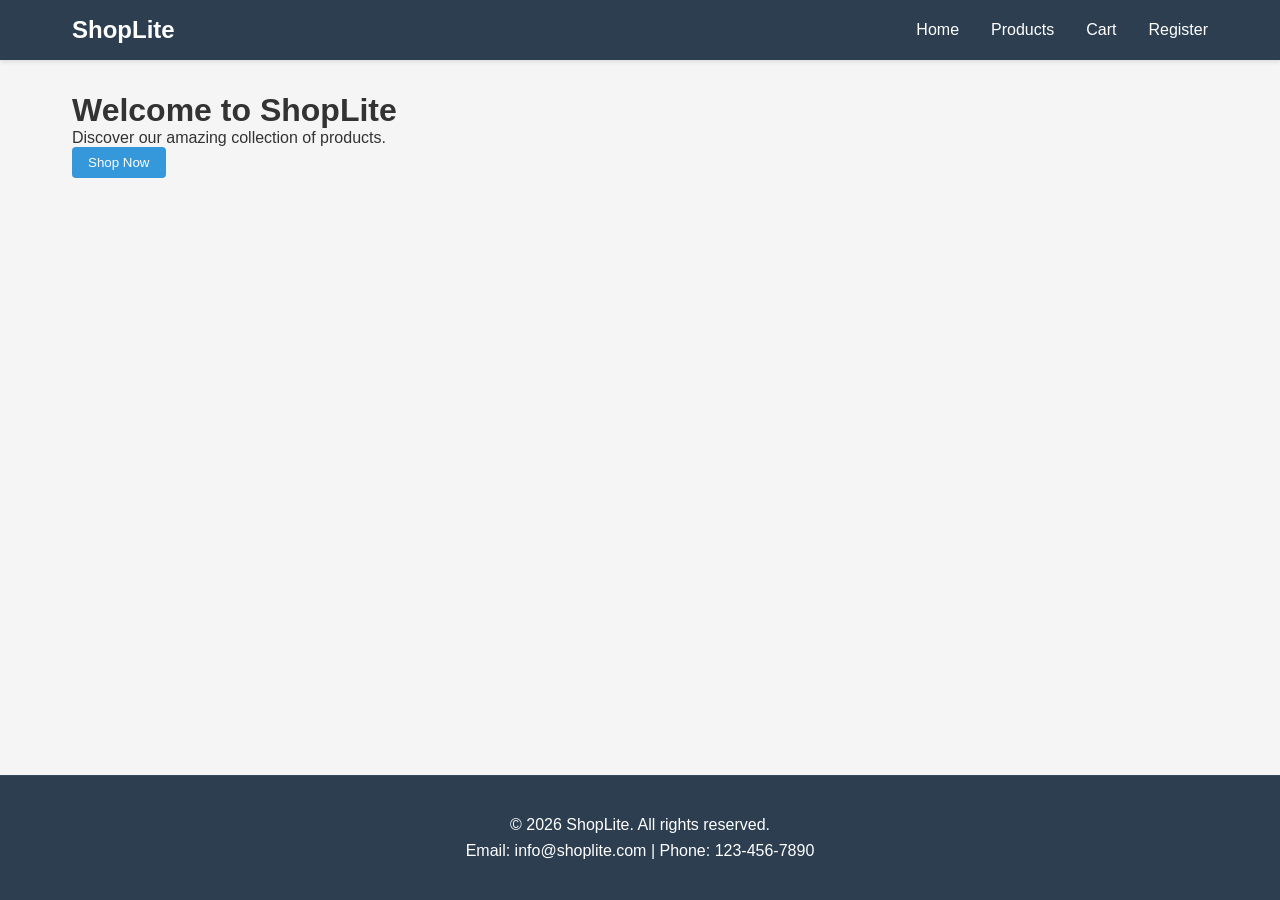
==== index.html @ b15382a5 "init project and basic folder structure" ====
<!DOCTYPE html>
<html lang="en">
<head>
    <meta charset="UTF-8">
    <meta name="viewport" content="width=device-width, initial-scale=1.0">
    <title>ShopLite - Home</title>
    <link rel="stylesheet" href="css/style.css">
</head>
<body>
    <header>
        <nav>
            <a href="index.html" class="logo">ShopLite</a>
            <ul>
                <li><a href="index.html">Home</a></li>
                <li><a href="product.html">Products</a></li>
                <li><a href="cart.html">Cart</a></li>
                <li><a href="register.html">Register</a></li>
            </ul>
        </nav>
    </header>

    <main>
        <h1>Welcome to ShopLite</h1>
        <p>Discover our amazing collection of products.</p>
        <a href="product.html"><button>Shop Now</button></a>
    </main>

    <footer>
        <p>&copy; 2026 ShopLite. All rights reserved.</p>
        <p>Email: info@shoplite.com | Phone: 123-456-7890</p>
    </footer>
</body>
</html>
---- css/style.css ----
* {
  margin: 0;
  padding: 0;
  box-sizing: border-box;
}

body {
  font-family: 'Segoe UI', Tahoma, Geneva, Verdana, sans-serif;
  color: #333;
  background-color: #f5f5f5;
  display: flex;
  flex-direction: column;
  min-height: 100vh;
}

/* Header and Navigation */
header {
  background-color: #2c3e50;
  color: white;
  padding: 0;
  box-shadow: 0 2px 4px rgba(0,0,0,0.1);
}

nav {
  display: flex;
  justify-content: space-between;
  align-items: center;
  padding: 1rem 2rem;
  max-width: 1200px;
  margin: 0 auto;
  width: 100%;
}

.logo {
  font-size: 1.5rem;
  font-weight: bold;
  text-decoration: none;
  color: white;
}

nav ul {
  list-style: none;
  display: flex;
  gap: 2rem;
}

nav a {
  color: white;
  text-decoration: none;
  transition: color 0.3s;
}

nav a:hover {
  color: #3498db;
}

/* Main Content */
main {
  flex: 1;
  padding: 2rem;
  max-width: 1200px;
  margin: 0 auto;
  width: 100%;
}

/* Footer */
footer {
  background-color: #2c3e50;
  color: white;
  padding: 2rem;
  margin-top: 2rem;
  text-align: center;
  border-top: 1px solid #34495e;
}

footer p {
  margin: 0.5rem 0;
}

/* Common Utilities */
.container {
  max-width: 1200px;
  margin: 0 auto;
}

button {
  padding: 0.5rem 1rem;
  background-color: #3498db;
  color: white;
  border: none;
  border-radius: 4px;
  cursor: pointer;
  transition: background-color 0.3s;
}

button:hover {
  background-color: #2980b9;
}
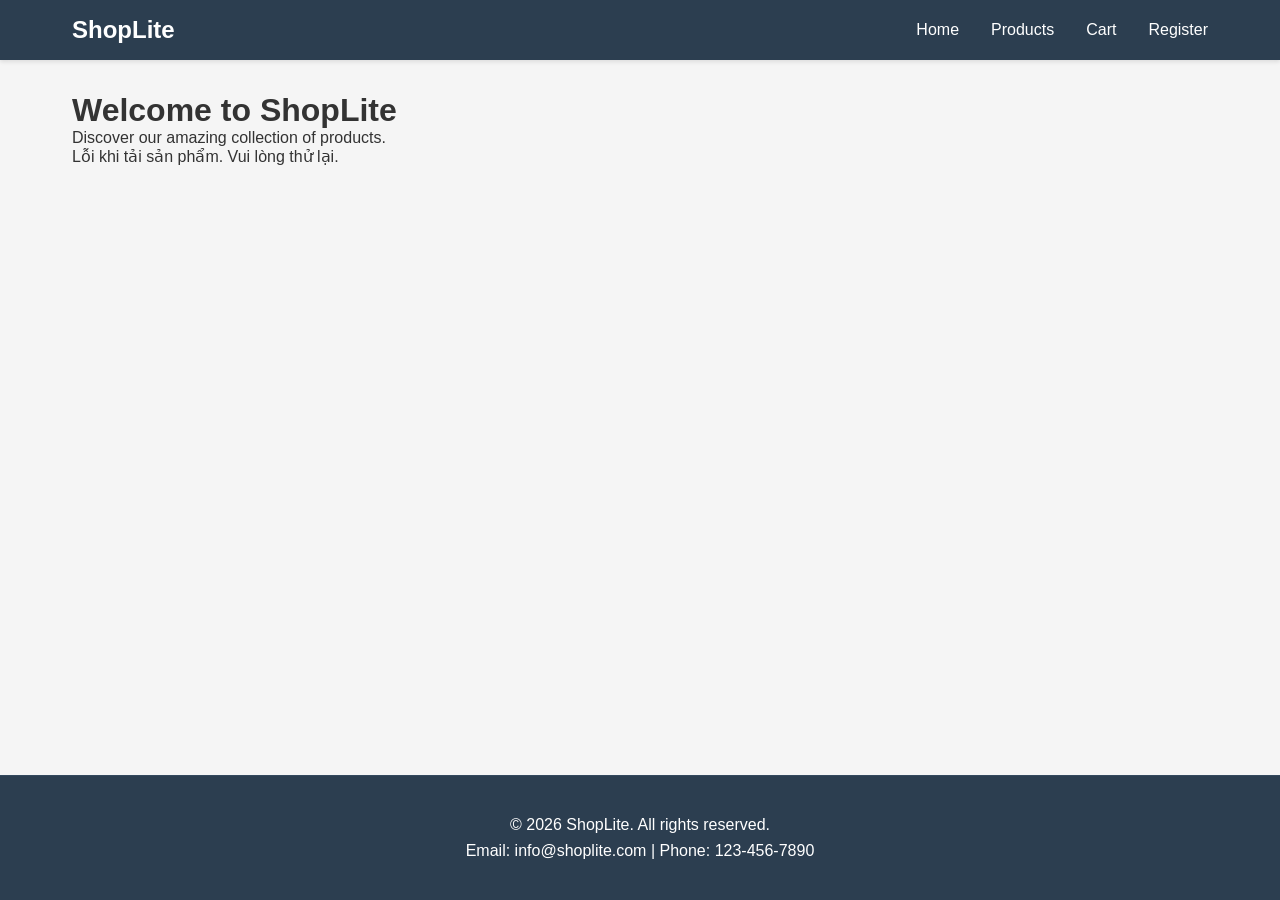
==== commit 29142c41: "feat: fetch and render products list on home page" ====
--- a/index.html
+++ b/index.html
@@ -22,12 +22,14 @@
     <main>
         <h1>Welcome to ShopLite</h1>
         <p>Discover our amazing collection of products.</p>
-        <a href="product.html"><button>Shop Now</button></a>
+        <div id="products-container" class="products-grid"></div>
     </main>
 
     <footer>
         <p>&copy; 2026 ShopLite. All rights reserved.</p>
         <p>Email: info@shoplite.com | Phone: 123-456-7890</p>
     </footer>
+
+    <script src="js/home.js"></script>
 </body>
 </html>
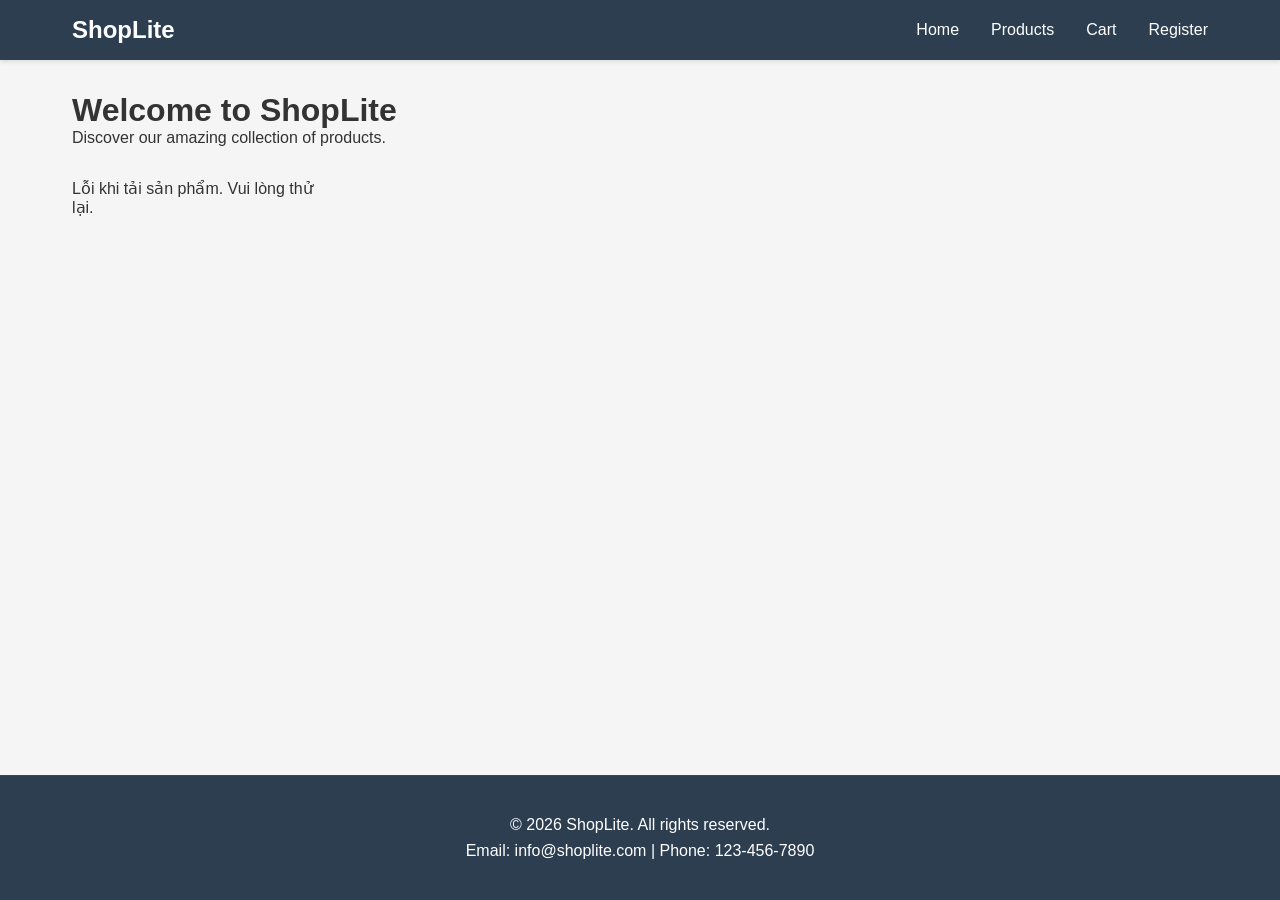
==== commit 289cf2be: "style: make layouts responsive for mobile devices" ====
--- a/index.html
+++ b/index.html
@@ -10,7 +10,11 @@
     <header>
         <nav>
             <a href="index.html" class="logo">ShopLite</a>
-            <ul>
+            <button class="hamburger" id="hamburger-btn">
+                <img class="menu-icon" src="assets/icons/menu-bar.png" alt="Menu">
+                <img class="close-icon" src="assets/icons/cross.png" alt="Close">
+            </button>
+            <ul class="nav-menu" id="nav-menu">
                 <li><a href="index.html">Home</a></li>
                 <li><a href="product.html">Products</a></li>
                 <li><a href="cart.html">Cart</a></li>
@@ -30,6 +34,7 @@
         <p>Email: info@shoplite.com | Phone: 123-456-7890</p>
     </footer>
 
+    <script src="js/menu.js"></script>
     <script src="js/home.js"></script>
 </body>
 </html>
--- a/css/style.css
+++ b/css/style.css
@@ -19,6 +19,9 @@
   color: white;
   padding: 0;
   box-shadow: 0 2px 4px rgba(0,0,0,0.1);
+  position: sticky;
+  top: 0;
+  z-index: 100;
 }
 
 nav {
@@ -29,6 +32,7 @@
   max-width: 1200px;
   margin: 0 auto;
   width: 100%;
+  position: relative;
 }
 
 .logo {
@@ -36,6 +40,7 @@
   font-weight: bold;
   text-decoration: none;
   color: white;
+  z-index: 101;
 }
 
 nav ul {
@@ -52,6 +57,45 @@
 
 nav a:hover {
   color: #3498db;
+}
+
+/* Hamburger Menu */
+.hamburger {
+  display: none;
+  flex-direction: column;
+  background: none;
+  border: none;
+  cursor: pointer;
+  padding: 0;
+  gap: 5px;
+  z-index: 102;
+}
+
+.hamburger img {
+  width: 25px;
+  height: 25px;
+    brightness: 100%;
+  transition: opacity 0.3s ease;
+}
+
+.menu-icon {
+  display: block;
+}
+
+.close-icon {
+  display: none;
+}
+
+.hamburger.active .menu-icon {
+  display: none;
+}
+
+.hamburger.active .close-icon {
+  display: block;
+}
+
+.nav-menu {
+  display: flex;
 }
 
 /* Main Content */
@@ -94,5 +138,538 @@
 }
 
 button:hover {
-  background-color: #2980b9;
-}
+  /* background-color: #2980b9; */
+}
+
+/* Products Grid Layout */
+.products-grid {
+  display: grid;
+  grid-template-columns: repeat(auto-fill, minmax(250px, 1fr));
+  gap: 2rem;
+  margin-top: 2rem;
+}
+
+.product-link {
+  text-decoration: none;
+  color: inherit;
+  transition: transform 0.3s;
+}
+
+.product-link:hover {
+  transform: translateY(-5px);
+}
+
+.product-card {
+  background-color: white;
+  border-radius: 8px;
+  overflow: hidden;
+  box-shadow: 0 2px 8px rgba(0,0,0,0.1);
+  transition: box-shadow 0.3s;
+  display: flex;
+  flex-direction: column;
+  height: 100%;
+}
+
+.product-card:hover {
+  box-shadow: 0 4px 12px rgba(0,0,0,0.15);
+}
+
+.product-image {
+  width: 100%;
+  height: 250px;
+  object-fit: contain;
+  padding: 1rem;
+  background-color: #f9f9f9;
+}
+
+.product-title {
+  padding: 1rem 1rem 0.5rem;
+  font-size: 1rem;
+  font-weight: 600;
+  line-height: 1.4;
+  color: #2c3e50;
+  flex-grow: 1;
+  display: -webkit-box;
+  -webkit-line-clamp: 2;
+  -webkit-box-orient: vertical;
+  overflow: hidden;
+}
+
+.product-category {
+  padding: 0 1rem;
+  font-size: 0.85rem;
+  color: #7f8c8d;
+  text-transform: uppercase;
+  letter-spacing: 0.5px;
+}
+
+.product-price {
+  padding: 0.5rem 1rem;
+  font-size: 1.25rem;
+  font-weight: bold;
+  color: #e74c3c;
+}
+
+.btn-add-cart {
+  margin: 1rem;
+  padding: 0.75rem 1rem;
+  background-color: #27ae60;
+  color: white;
+  border: none;
+  border-radius: 4px;
+  font-weight: 600;
+  cursor: pointer;
+  transition: background-color 0.3s;
+}
+
+.btn-add-cart:hover {
+  background-color: #229954;
+}
+
+/* Form Styling */
+.register-form {
+  max-width: 500px;
+  margin: 2rem auto;
+}
+
+.form-group {
+  margin-bottom: 1.5rem;
+  display: flex;
+  flex-direction: column;
+}
+
+.form-group label {
+  margin-bottom: 0.5rem;
+  font-weight: 600;
+  color: #2c3e50;
+}
+
+.form-group input,
+.form-group select,
+.form-group textarea {
+  padding: 0.75rem;
+  border: 1px solid #bdc3c7;
+  border-radius: 4px;
+  font-size: 1rem;
+  font-family: inherit;
+  transition: border-color 0.3s;
+}
+
+.form-group input:focus,
+.form-group select:focus,
+.form-group textarea:focus {
+  outline: none;
+  border-color: #3498db;
+  box-shadow: 0 0 5px rgba(52, 152, 219, 0.3);
+}
+
+/* Product Detail Page Styling */
+.product-detail-content {
+  display: grid;
+  grid-template-columns: 1fr 1fr;
+  gap: 2rem;
+  background-color: white;
+  padding: 2rem;
+  border-radius: 8px;
+  box-shadow: 0 2px 8px rgba(0,0,0,0.1);
+}
+
+.product-detail-image {
+  display: flex;
+  justify-content: center;
+  align-items: center;
+}
+
+.product-detail-image img {
+  max-width: 100%;
+  height: auto;
+  max-height: 500px;
+  object-fit: contain;
+}
+
+.product-detail-info {
+  display: flex;
+  flex-direction: column;
+  gap: 1rem;
+}
+
+.product-detail-info h2 {
+  font-size: 1.75rem;
+  color: #2c3e50;
+  margin-bottom: 0.5rem;
+}
+
+.product-category {
+  padding: 0;
+  font-size: 0.9rem;
+  color: #7f8c8d;
+  text-transform: uppercase;
+}
+
+.product-rating {
+  background-color: #f9f9f9;
+  padding: 1rem;
+  border-radius: 4px;
+}
+
+.product-rating p {
+  margin: 0;
+  color: #2c3e50;
+}
+
+.product-description {
+  border-top: 1px solid #ecf0f1;
+  padding-top: 1rem;
+}
+
+.product-description h3 {
+  font-size: 1.1rem;
+  margin-bottom: 0.5rem;
+  color: #2c3e50;
+}
+
+.product-description p {
+  color: #555;
+  line-height: 1.6;
+}
+
+.btn-back {
+  background-color: #95a5a6;
+  color: white;
+  padding: 0.75rem 1.5rem;
+  border-radius: 4px;
+  text-decoration: none;
+  display: inline-block;
+  transition: background-color 0.3s;
+}
+
+.btn-back:hover {
+  background-color: #7f8c8d;
+}
+
+/* Cart Page Styling */
+.cart-content {
+  background-color: white;
+  padding: 2rem;
+  border-radius: 8px;
+  box-shadow: 0 2px 8px rgba(0,0,0,0.1);
+}
+
+.cart-content table {
+  border-collapse: collapse;
+  margin-bottom: 2rem;
+}
+
+.cart-content th,
+.cart-content td {
+  padding: 1rem;
+  text-align: left;
+  border: 1px solid #ecf0f1;
+}
+
+.cart-content th {
+  background-color: #2c3e50;
+  color: white;
+  font-weight: 600;
+}
+
+.cart-content tr:hover {
+  background-color: #f9f9f9;
+}
+
+.cart-content h2 {
+  margin: 2rem 0 1rem;
+  color: #2c3e50;
+}
+
+.cart-content button,
+.cart-content a button {
+  margin-right: 1rem;
+  margin-bottom: 1rem;
+}
+
+
+
+/* Responsive Design */
+@media (max-width: 768px) {
+  .products-grid {
+    grid-template-columns: repeat(auto-fill, minmax(200px, 1fr));
+    gap: 1rem;
+  }
+
+  main {
+    padding: 1rem;
+  }
+}
+
+/* Mobile Responsive Design */
+@media (max-width: 576px) {
+  /* Header and Navigation */
+  nav {
+    flex-direction: row;
+    justify-content: space-between;
+    padding: 1rem;
+    gap: 0;
+    position: relative;
+  }
+
+  .logo {
+    font-size: 1.25rem;
+    margin-bottom: 0;
+  }
+
+  .hamburger {
+    display: flex;
+    order: 2;
+    margin-left: auto;
+  }
+
+  .nav-menu {
+    position: fixed;
+    top: 0;
+    right: 0;
+    width: 60%;
+    max-width: 300px;
+    height: 100vh;
+    background-color: #2c3e50;
+    flex-direction: column;
+    gap: 0;
+    padding: 6rem 1rem 1rem;
+    transform: translateX(100%);
+    transition: transform 0.3s;
+    z-index: 99;
+    overflow-y: auto;
+  }
+
+  .nav-menu.active {
+    transform: translateX(0);
+  }
+
+  .nav-menu::before {
+    content: '';
+    position: fixed;
+    top: 0;
+    left: 0;
+    width: 100%;
+    height: 100%;
+    z-index: -1;
+    opacity: 0;
+    transition: opacity 0.3s;
+    pointer-events: none;
+  }
+
+  .nav-menu.active::before {
+    opacity: 1;
+    z-index: 98;
+    pointer-events: auto;
+  }
+
+  .nav-menu li, .nav-menu a {
+    position: relative;
+    z-index: 100;
+    pointer-events: auto;
+  }
+
+  nav ul li {
+    width: 100%;
+    margin-bottom: 0.5rem;
+  }
+
+  nav a {
+    display: block;
+    padding: 1rem;
+    border-radius: 4px;
+    transition: background-color 0.3s;
+    text-align: left;
+  }
+
+  nav a:hover {
+    background-color: rgba(52, 152, 219, 0.1);
+    color: white;
+  }
+
+  /* Main Content */
+  main {
+    padding: 1rem;
+    margin: 0;
+  }
+
+  main h1 {
+    font-size: 1.5rem;
+    margin-bottom: 1rem;
+  }
+
+  /* Products Grid - 2 columns on small screens */
+  .products-grid {
+    grid-template-columns: repeat(2, 1fr);
+    gap: 1rem;
+  }
+
+  .product-image {
+    height: 150px;
+  }
+
+  .product-title {
+    font-size: 0.9rem;
+    padding: 0.75rem 0.75rem 0.25rem;
+  }
+
+  .product-price {
+    padding: 0.25rem 0.75rem;
+    font-size: 1rem;
+  }
+
+  .btn-add-cart {
+    margin: 0.75rem;
+    padding: 0.5rem 0.75rem;
+    font-size: 0.9rem;
+  }
+
+  /* Product Detail Page */
+  .product-detail-content {
+    display: flex;
+    flex-direction: column;
+    gap: 1.5rem;
+    padding: 1rem;
+  }
+
+  .product-detail-image {
+    display: flex;
+    justify-content: center;
+    width: 100%;
+  }
+
+  .product-detail-image img {
+    max-width: 100%;
+    height: auto;
+    max-height: 300px;
+    object-fit: contain;
+  }
+
+  .product-detail-info {
+    width: 100%;
+  }
+
+  .product-detail-info h2 {
+    font-size: 1.25rem;
+    margin-bottom: 0.5rem;
+  }
+
+  .product-detail-info h3 {
+    font-size: 1rem;
+    margin: 1rem 0 0.5rem;
+  }
+
+  .product-detail-info p {
+    font-size: 0.9rem;
+    line-height: 1.5;
+  }
+
+  .product-detail-info .btn-add-cart {
+    width: 100%;
+    margin: 1rem 0 0.5rem;
+    padding: 0.75rem;
+  }
+
+  .product-detail-info a {
+    width: 100%;
+  }
+
+  .product-detail-info a .btn-back {
+    width: 100%;
+    display: block;
+    text-align: center;
+    margin: 0;
+  }
+
+  /* Form Styling for Mobile */
+  form {
+    display: flex;
+    flex-direction: column;
+    gap: 1rem;
+  }
+
+  input,
+  textarea,
+  select {
+    width: 100%;
+    padding: 0.75rem;
+    font-size: 1rem;
+    border: 1px solid #bdc3c7;
+    border-radius: 4px;
+    box-sizing: border-box;
+  }
+
+  input:focus,
+  textarea:focus,
+  select:focus {
+    outline: none;
+    border-color: #3498db;
+    box-shadow: 0 0 5px rgba(52, 152, 219, 0.3);
+  }
+
+  form button {
+    width: 100%;
+    padding: 1rem;
+    font-size: 1rem;
+  }
+
+  /* Cart Page Mobile */
+  .cart-content {
+    padding: 1rem;
+  }
+
+  .cart-content table {
+    font-size: 0.85rem;
+    margin-bottom: 1.5rem;
+  }
+
+  .cart-content th,
+  .cart-content td {
+    padding: 0.75rem;
+  }
+
+  .cart-content button,
+  .cart-content a button {
+    display: block;
+    width: 100%;
+    margin-right: 0;
+    margin-bottom: 0.5rem;
+  }
+
+  .cart-content h2 {
+    font-size: 1.25rem;
+  }
+
+  /* Footer */
+  footer {
+    padding: 1rem;
+    font-size: 0.9rem;
+  }
+
+  footer p {
+    margin: 0.25rem 0;
+  }
+
+  /* Prevent horizontal scrollbar */
+  html,
+  body {
+    max-width: 100%;
+    //overflow-x: hidden;
+  }
+
+  /* Single column for very small screens (under 400px) */
+  @media (max-width: 400px) {
+    .products-grid {
+      grid-template-columns: 1fr;
+    }
+
+    nav ul {
+      gap: 0.25rem;
+    }
+
+    .product-image {
+      height: 120px;
+    }
+  }
+}
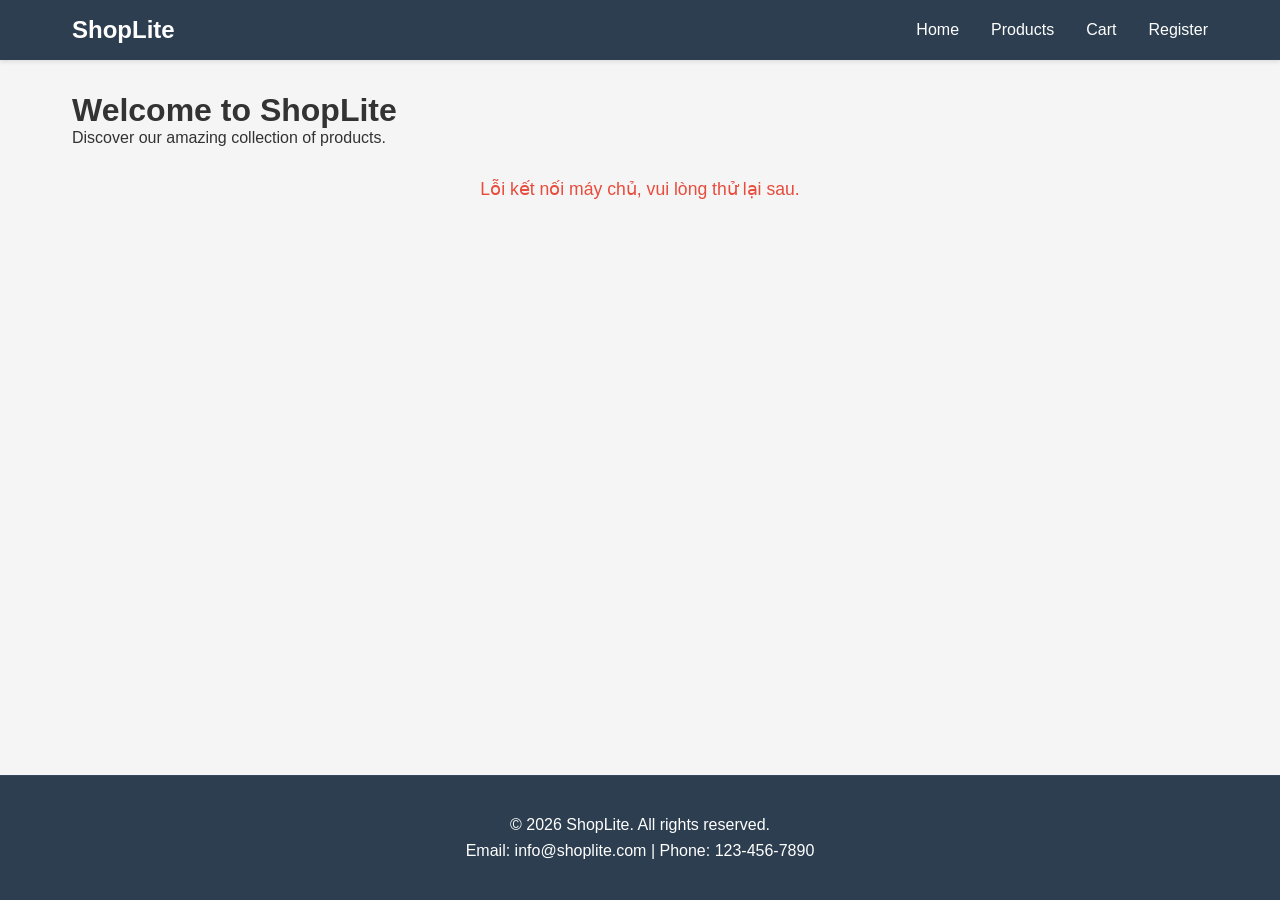
==== commit 33c4acab: "feat: add loading state and UI error handling for API fetches" ====
--- a/index.html
+++ b/index.html
@@ -26,6 +26,9 @@
     <main>
         <h1>Welcome to ShopLite</h1>
         <p>Discover our amazing collection of products.</p>
+        <div id="loading-indicator" style="display: none; padding: 2rem; text-align: center; font-size: 1.1rem; color: #2c3e50;">
+            Đang tải dữ liệu...
+        </div>
         <div id="products-container" class="products-grid"></div>
     </main>
 
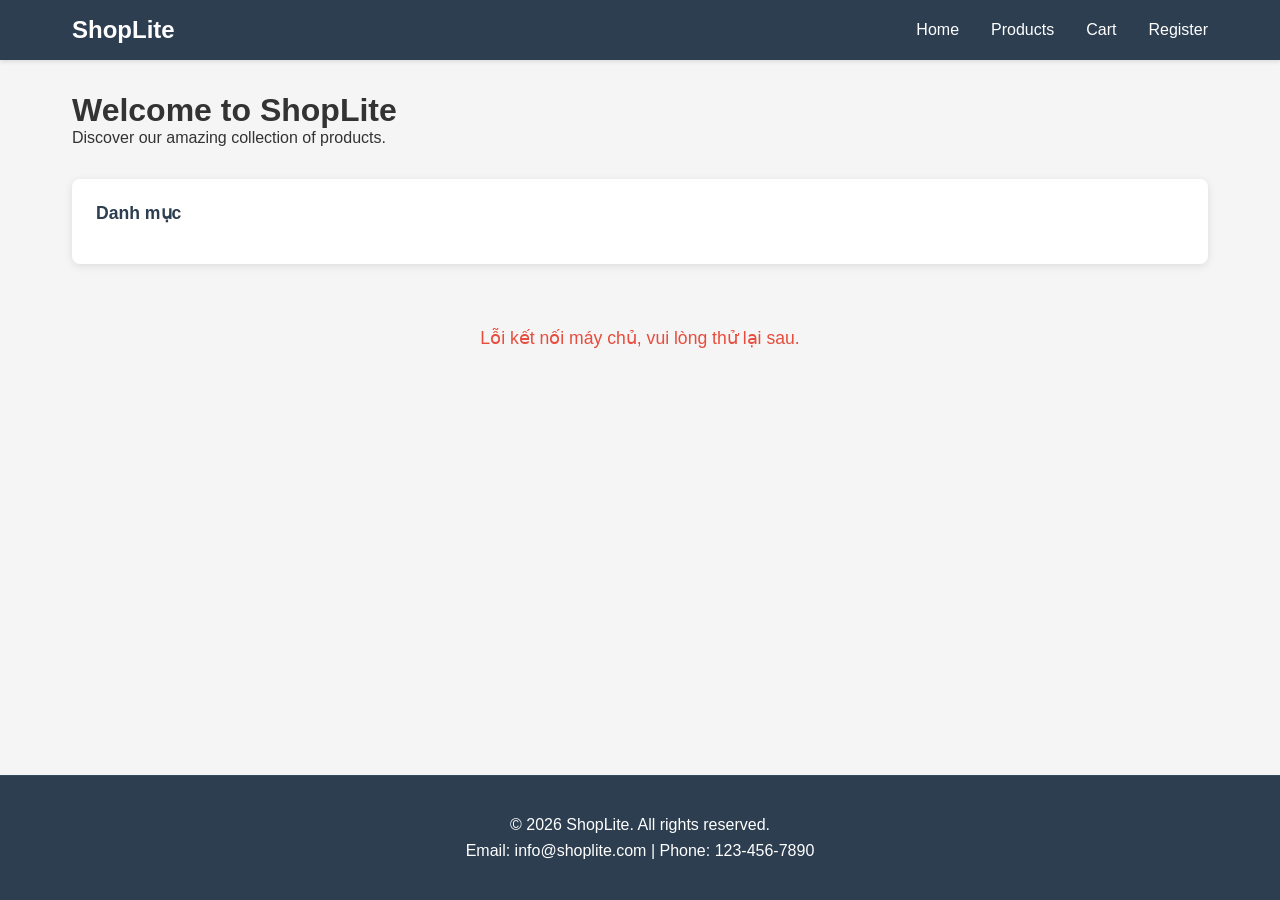
==== commit 6b5d3903: "feat: add category filtering" ====
--- a/index.html
+++ b/index.html
@@ -11,8 +11,8 @@
         <nav>
             <a href="index.html" class="logo">ShopLite</a>
             <button class="hamburger" id="hamburger-btn">
-                <img class="menu-icon" src="assets/icons/menu-bar.png" alt="Menu">
-                <img class="close-icon" src="assets/icons/cross.png" alt="Close">
+                <img class="menu-icon" src="assets/icons/menu.png" alt="Menu">
+                <img class="close-icon" src="assets/icons/close.png" alt="Close">
             </button>
             <ul class="nav-menu" id="nav-menu">
                 <li><a href="index.html">Home</a></li>
@@ -26,10 +26,14 @@
     <main>
         <h1>Welcome to ShopLite</h1>
         <p>Discover our amazing collection of products.</p>
-        <div id="loading-indicator" style="display: none; padding: 2rem; text-align: center; font-size: 1.1rem; color: #2c3e50;">
+        <div class="category-section">
+            <h3>Danh mục</h3>
+            <div id="category-filter" class="category-filter"></div>
+        </div>
+        <div id="products-container" class="products-grid"></div>
+                <div id="loading-indicator" style="display: none; padding: 2rem; text-align: center; font-size: 1.1rem; color: #2c3e50;">
             Đang tải dữ liệu...
         </div>
-        <div id="products-container" class="products-grid"></div>
     </main>
 
     <footer>
--- a/css/style.css
+++ b/css/style.css
@@ -96,6 +96,15 @@
 
 .nav-menu {
   display: flex;
+}
+
+.table-wrapper {
+    overflow-x: auto;
+    -webkit-overflow-scrolling: touch;
+}
+
+.table-wrapper table {
+    min-width: 600px;
 }
 
 /* Main Content */
@@ -300,7 +309,7 @@
 }
 
 .product-category {
-  padding: 0;
+  padding: 0rem 1rem;
   font-size: 0.9rem;
   color: #7f8c8d;
   text-transform: uppercase;
@@ -345,6 +354,79 @@
 
 .btn-back:hover {
   background-color: #7f8c8d;
+}
+
+.btn-qty {
+  background-color: #3498db;
+  color: white;
+  border: none;
+  border-radius: 4px;
+  padding: 0.5rem 0.75rem;
+  font-size: 1rem;
+  cursor: pointer;
+  transition: background-color 0.3s;
+}
+
+.btn-qty:hover {
+  background-color: #2980b9;
+}
+
+.btn-delete {
+  background-color: #e74c3c;
+  color: white;
+  border: none;
+  border-radius: 4px;
+  padding: 0.5rem 1rem;
+  cursor: pointer;
+  transition: background-color 0.3s;
+}
+
+.btn-delete:hover {
+  background-color: #c0392b;
+}
+
+/* Category Filter */
+.category-section {
+  margin: 2rem 0;
+  padding: 1.5rem;
+  background-color: white;
+  border-radius: 8px;
+  box-shadow: 0 2px 8px rgba(0,0,0,0.1);
+}
+
+.category-section h3 {
+  margin-bottom: 1rem;
+  color: #2c3e50;
+  font-size: 1.1rem;
+}
+
+.category-filter {
+  display: flex;
+  flex-wrap: wrap;
+  gap: 1rem;
+}
+
+.category-btn {
+  padding: 0.75rem 1.5rem;
+  background-color: #ecf0f1;
+  color: #2c3e50;
+  border: 2px solid #bdc3c7;
+  border-radius: 25px;
+  cursor: pointer;
+  font-size: 1rem;
+  font-weight: 500;
+  transition: all 0.3s;
+}
+
+.category-btn:hover {
+  background-color: #d5dbdb;
+  border-color: #95a5a6;
+}
+
+.category-btn.active {
+  background-color: #3498db;
+  color: white;
+  border-color: #3498db;
 }
 
 /* Cart Page Styling */
@@ -505,6 +587,15 @@
     gap: 1rem;
   }
 
+  .category-filter {
+    gap: 0.75rem;
+  }
+
+  .category-btn {
+    padding: 0.5rem 1rem;
+    font-size: 0.9rem;
+  }
+
   .product-image {
     height: 150px;
   }
@@ -512,6 +603,10 @@
   .product-title {
     font-size: 0.9rem;
     padding: 0.75rem 0.75rem 0.25rem;
+  }
+
+  .product-category {
+    padding: 0 0.75rem;
   }
 
   .product-price {
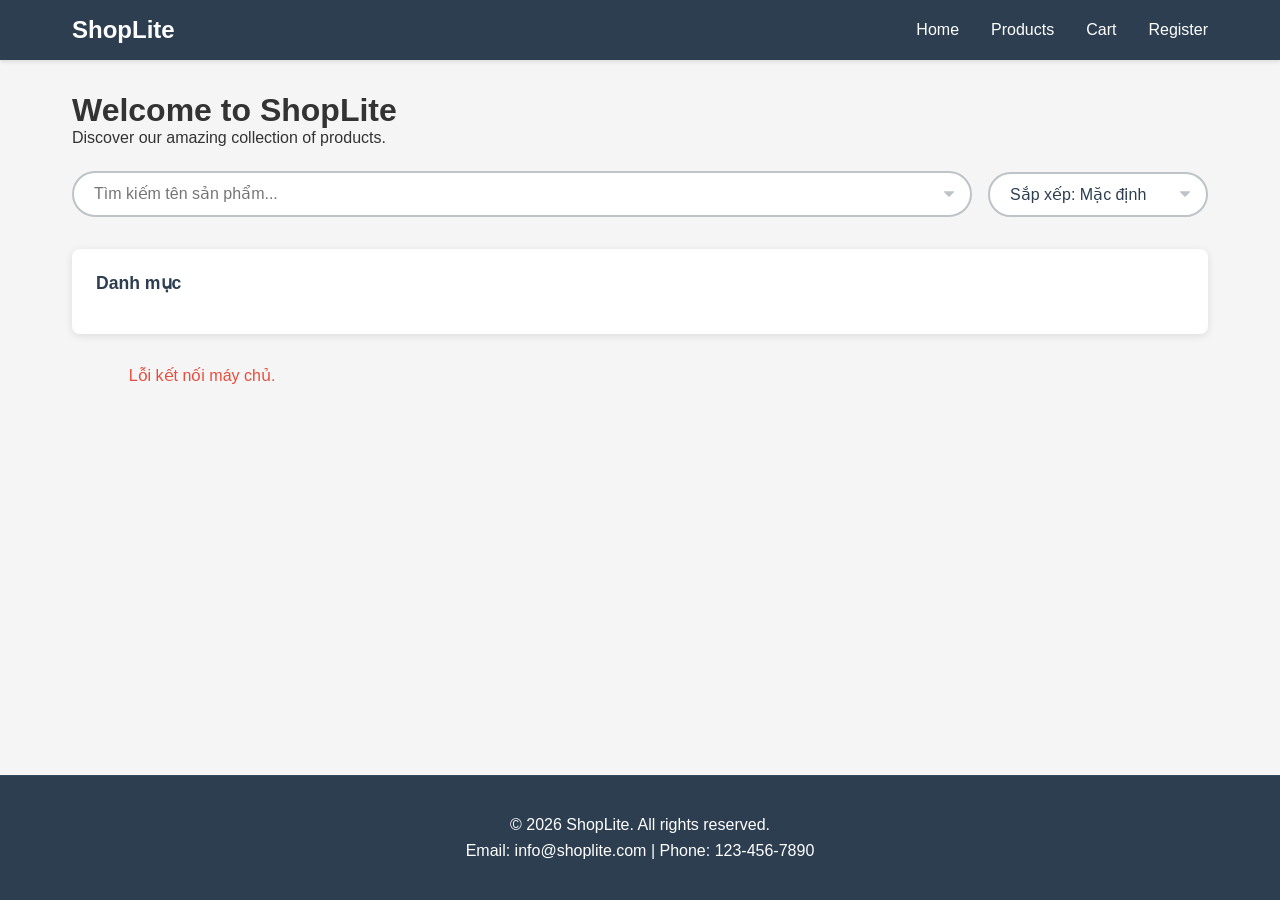
==== commit fd53c88f: "feat: implement load more pagination for product list, combine search, category filter, sorting and " ====
--- a/index.html
+++ b/index.html
@@ -17,7 +17,10 @@
             <ul class="nav-menu" id="nav-menu">
                 <li><a href="index.html">Home</a></li>
                 <li><a href="product.html">Products</a></li>
-                <li><a href="cart.html">Cart</a></li>
+                <li style="position: relative;">
+                    <a href="cart.html">Cart</a>
+                    <span id="cart-badge" class="cart-badge">0</span>
+                </li>
                 <li><a href="register.html">Register</a></li>
             </ul>
         </nav>
@@ -25,7 +28,22 @@
 
     <main>
         <h1>Welcome to ShopLite</h1>
-        <p>Discover our amazing collection of products.</p>
+        <p style="margin-bottom: 1.5rem;">Discover our amazing collection of products.</p>
+
+        <div class="advanced-filters">
+            <div class="search-wrapper">
+                <input type="text" id="search-input" placeholder="Tìm kiếm tên sản phẩm...">
+            </div>
+            
+            <div class="sort-wrapper">
+                <select id="sort-select">
+                    <option value="default">Sắp xếp: Mặc định</option>
+                    <option value="asc">Giá: Thấp đến Cao</option>
+                    <option value="desc">Giá: Cao đến Thấp</option>
+                </select>
+            </div>
+        </div>
+
         <div class="category-section">
             <h3>Danh mục</h3>
             <div id="category-filter" class="category-filter"></div>
@@ -41,6 +59,7 @@
         <p>Email: info@shoplite.com | Phone: 123-456-7890</p>
     </footer>
 
+    <script src="js/utils.js"></script>
     <script src="js/menu.js"></script>
     <script src="js/home.js"></script>
 </body>
--- a/css/style.css
+++ b/css/style.css
@@ -470,7 +470,21 @@
   margin-bottom: 1rem;
 }
 
-
+.cart-badge {
+    position: absolute;
+    top: -10px;
+    right: -15px;
+    background-color: #e74c3c; 
+    color: white;
+    font-size: 12px;
+    font-weight: bold;
+    padding: 2px 6px;
+    border-radius: 50%; 
+    min-width: 18px;
+    text-align: center;
+    display: none;
+    box-shadow: 0 2px 4px rgba(0,0,0,0.2);
+}
 
 /* Responsive Design */
 @media (max-width: 768px) {
@@ -736,6 +750,26 @@
     font-size: 1.25rem;
   }
 
+  .advanced-filters {
+    flex-direction: column;
+    gap: 0.75rem;
+    width: 100%; 
+    box-sizing: border-box;
+  }
+
+  .search-wrapper,
+  .sort-wrapper {
+    width: 50%;
+    box-sizing: border-box;
+  }
+
+
+  #search-input,
+  #sort-select {
+    width: 100%;
+    box-sizing: border-box;
+  }
+
   /* Footer */
   footer {
     padding: 1rem;
@@ -768,3 +802,255 @@
     }
   }
 }
+
+
+/* ==========================================================================
+   ADVANCED UX: SKELETON LOADING & TOAST NOTIFICATION
+   ========================================================================== */
+
+/* 1. Hiệu ứng Shimmer (Dải sáng quét qua) */
+@keyframes shimmer {
+    0% { background-position: -200% 0; }
+    100% { background-position: 200% 0; }
+}
+
+.skeleton {
+    background: linear-gradient(90deg, #f0f0f0 25%, #e0e0e0 50%, #f0f0f0 75%);
+    background-size: 200% 100%;
+    animation: shimmer 1.5s infinite linear;
+    border-radius: 4px;
+}
+
+/* Khung xương cho thẻ sản phẩm ở Trang Chủ */
+.skeleton-card {
+    background: white;
+    border-radius: 8px;
+    padding: 1rem;
+    box-shadow: 0 2px 8px rgba(0,0,0,0.1);
+    display: flex;
+    flex-direction: column;
+    gap: 0.75rem;
+}
+
+.skeleton-img { height: 200px; width: 100%; border-radius: 6px; }
+.skeleton-title { height: 18px; width: 85%; }
+.skeleton-text { height: 14px; width: 40%; }
+.skeleton-price { height: 22px; width: 50%; }
+.skeleton-btn { height: 40px; width: 100%; margin-top: auto; border-radius: 4px; }
+
+
+/* 2. Khung chứa danh sách các Toast ở góc màn hình */
+#toast-container {
+    position: fixed;
+    top: 80px; /* Cách dưới Navbar một khoảng vừa phải */
+    right: 20px;
+    z-index: 9999;
+    display: flex;
+    flex-direction: column;
+    gap: 10px;
+}
+
+/* Thẻ thông báo Toast đơn lẻ */
+.toast {
+    background-color: white;
+    color: #2c3e50;
+    padding: 12px 24px;
+    border-radius: 4px;
+    box-shadow: 0 4px 12px rgba(0,0,0,0.15);
+    font-weight: 600;
+    font-size: 0.95rem;
+    border-left: 5px solid #27ae60; /* Mặc định màu xanh lá (success) */
+    transform: translateX(120%);
+    opacity: 0;
+    transition: transform 0.4s cubic-bezier(0.175, 0.885, 0.32, 1.275), opacity 0.4s ease;
+}
+
+/* Trạng thái hiển thị trượt vào */
+.toast.show {
+    transform: translateX(0);
+    opacity: 1;
+}
+
+/* Phân loại màu theo trạng thái thông báo */
+.toast.success { border-left-color: #27ae60; }
+.toast.error { border-left-color: #e74c3c; }
+.toast.info { border-left-color: #3498db; }
+
+
+/* ==========================================================================
+   CUSTOM CONFIRM MODAL (BẢNG XÁC NHẬN TÙY CHỈNH)
+   ========================================================================== */
+.modal-overlay {
+    position: fixed;
+    top: 0; left: 0; right: 0; bottom: 0;
+    background: rgba(0, 0, 0, 0.5);
+    display: flex;
+    justify-content: center;
+    align-items: center;
+    z-index: 10000;
+    opacity: 0;
+    visibility: hidden;
+    transition: all 0.3s ease;
+}
+
+.modal-overlay.active {
+    opacity: 1;
+    visibility: visible;
+}
+
+.modal-content {
+    background: white;
+    padding: 2rem;
+    border-radius: 8px;
+    box-shadow: 0 4px 12px rgba(0,0,0,0.15);
+    text-align: center;
+    max-width: 400px;
+    width: 90%;
+    transform: translateY(-20px);
+    transition: all 0.3s ease;
+}
+
+.modal-overlay.active .modal-content {
+    transform: translateY(0);
+}
+
+.modal-title {
+    font-size: 1.1rem;
+    color: #2c3e50;
+    margin-bottom: 1.5rem;
+    line-height: 1.5;
+}
+
+.modal-actions {
+    display: flex;
+    justify-content: center;
+    gap: 1rem;
+}
+
+.btn-modal-cancel {
+    background-color: #95a5a6;
+    color: white;
+    border: none;
+    padding: 0.5rem 1.5rem;
+    border-radius: 4px;
+    cursor: pointer;
+    font-weight: 600;
+    transition: background-color 0.2s;
+}
+
+.btn-modal-cancel:hover { background-color: #7f8c8d; }
+
+.btn-modal-confirm {
+    background-color: #e74c3c;
+    color: white;
+    border: none;
+    padding: 0.5rem 1.5rem;
+    border-radius: 4px;
+    cursor: pointer;
+    font-weight: 600;
+    transition: background-color 0.2s;
+}
+
+.btn-modal-confirm:hover { background-color: #c0392b; }
+
+
+/* ==========================================================================
+   PAGINATION (NEXT / BACK)
+   ========================================================================== */
+.pagination-container {
+    display: flex;
+    justify-content: center;
+    align-items: center;
+    gap: 1.5rem;
+    margin-top: 2.5rem;
+    width: 100%;
+}
+
+.btn-page {
+    background-color: #3498db;
+    color: white;
+    border: none;
+    padding: 0.5rem 1.5rem;
+    border-radius: 4px;
+    font-weight: 600;
+    font-size: 1rem;
+    cursor: pointer;
+    transition: all 0.3s ease;
+}
+
+.btn-page:hover:not(:disabled) {
+    background-color: #2980b9;
+    transform: translateY(-2px);
+}
+
+.btn-page:disabled {
+    background-color: #bdc3c7;
+    cursor: not-allowed;
+    opacity: 0.7;
+}
+
+.page-info {
+    font-size: 1.1rem;
+    font-weight: bold;
+    color: #2c3e50;
+    min-width: 100px;
+    text-align: center;
+}
+
+#search-input:focus, #sort-select:focus {
+    border-color: #3498db !important;
+    box-shadow: 0 0 8px rgba(52, 152, 219, 0.2);
+}
+
+/* ==========================================================================
+   ADVANCED FILTERS (TÌM KIẾM & SẮP XẾP)
+   ========================================================================== */
+.advanced-filters {
+    display: flex;
+    gap: 1rem;
+    margin-bottom: 1.5rem;
+    align-items: center;
+}
+
+.search-wrapper {
+    flex: 1; /* Ô tìm kiếm chiếm toàn bộ không gian còn lại */
+}
+
+.sort-wrapper {
+    min-width: 220px; /* Độ rộng cố định cho ô sắp xếp trên máy tính */
+}
+
+/* Kiểu dáng chung cho cả 2 ô */
+#search-input,
+#sort-select {
+    width: 100%;
+    /* Chú ý: Padding phải là 2.5rem để chừa chỗ cho mũi tên */
+    padding: 0.75rem 2.5rem 0.75rem 1.25rem; 
+    border: 2px solid #bdc3c7;
+    border-radius: 25px;
+    font-size: 1rem;
+    font-family: inherit;
+    color: #2c3e50;
+    outline: none;
+    background-color: white;
+    transition: all 0.3s ease;
+    box-sizing: border-box;
+
+    white-space: nowrap;
+    overflow: hidden;
+    text-overflow: ellipsis;
+
+    cursor: pointer;
+    appearance: none;
+    background-image: url("data:image/svg+xml;charset=US-ASCII,%3Csvg%20xmlns%3D%22http%3A%2F%2Fwww.w3.org%2F2000%2Fsvg%22%20width%3D%22292.4%22%20height%3D%22292.4%22%3E%3Cpath%20fill%3D%22%23bdc3c7%22%20d%3D%22M287%2069.4a17.6%2017.6%200%200%200-13-5.4H18.4c-5%200-9.3%201.8-12.9%205.4A17.6%2017.6%200%200%200%200%2082.2c0%205%201.8%209.3%205.4%2012.9l128%20127.9c3.6%203.6%207.8%205.4%2012.8%205.4s9.2-1.8%2012.8-5.4L287%2095c3.5-3.5%205.4-7.8%205.4-12.8%200-5-1.9-9.2-5.5-12.8z%22%2F%3E%3C%2Fsvg%3E");
+    background-repeat: no-repeat;
+    background-position: right 1rem top 50%;
+    background-size: 0.65rem auto;
+}
+
+/* Hiệu ứng khi bấm vào */
+#search-input:focus,
+#sort-select:focus {
+    border-color: #3498db;
+    box-shadow: 0 0 8px rgba(52, 152, 219, 0.2);
+}
